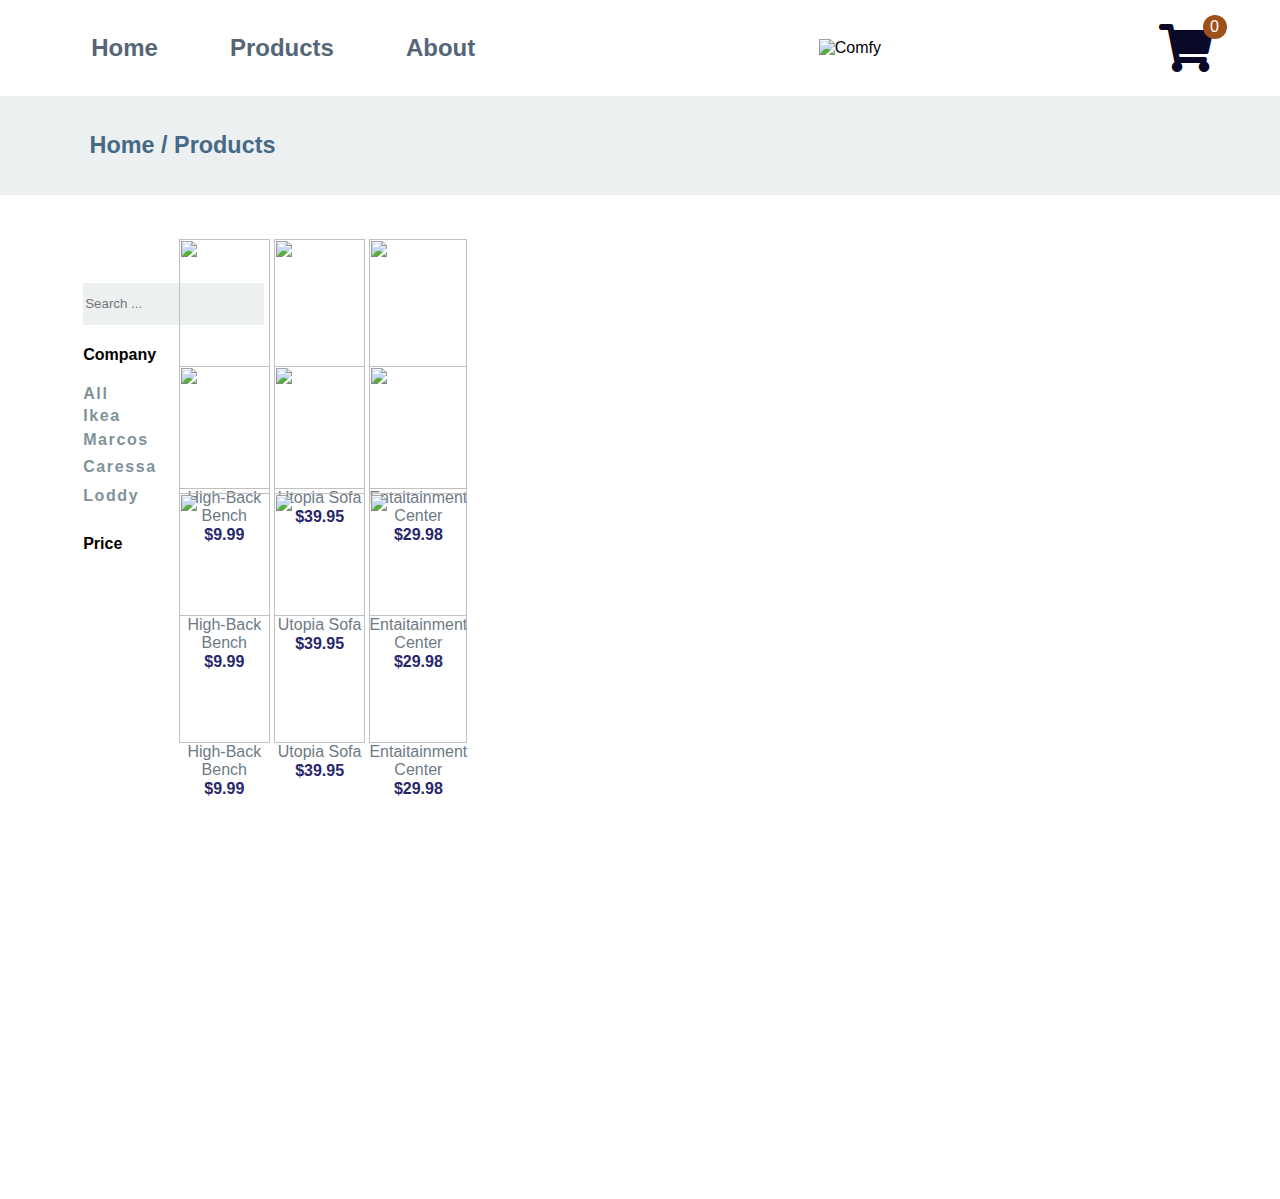
==== products.html @ f496fc7b "almost done" ====
<!DOCTYPE html>
<html lang="en">
<head>
    <meta charset="UTF-8">
    <meta http-equiv="X-UA-Compatible" content="IE=edge">
    <meta name="viewport" content="width=device-width, initial-scale=1.0">
    <title>Products | Comfy</title>
    <link  rel="stylesheet" href="./product.css"/>
    <link rel="stylesheet" href="https://cdnjs.cloudflare.com/ajax/libs/font-awesome/4.7.0/css/font-awesome.min.css">

<link rel="stylesheet" href="https://cdnjs.cloudflare.com/ajax/libs/font-awesome/5.14.0/css/all.min.css">
</head>
<body>
    <div class="main-product"></div>
    <div class="nav-bar" >
        <div class="nav">
            
          <button   class="toggle-nav">
        <i class="fas fa-bars">
        </i>
            </button> 
        <ul class="links">
            <li> <a href="index.html">Home</a>  </li>
            <li><a href="products.html">Products</a></li>
            <li><a href="About.html">About</a></li>


        </ul>
        </div>
        <image  src="https://vanilla-js-store.git lognetlify.app/images/logo-black.svg"class="logo"   alt="Comfy"/>
        <div class="cart">
            <button >
                <i href="" class="fa fa-shopping-cart" style="font-size:48px;color:rgb(10, 10, 40)"></i>
            </button>
           <span class="count">0</span>

        </div>
    </div>
    <div class="title">
                   <h3>Home / Products</h3>
      

    </div>
    <div class="products-container">

<div class="menu-container" >
<div class="menu-section" >
       <div class="menu-links">
        
    <ul >
        <form class="form-search">
            <input type="text" class="search-text" placeholder="Search ..." >
        </form>
        <h4>Company</h4>

        <li> <a href="products.html">All</a>  </li>
        <br>
        <li><a href="">Ikea</a></li>

        <li><a href="">Marcos</a></li>
        <li><a href="">Caressa</a></li>
        <li><a href="">Loddy</a></li>
        <h4>Price</h4>

    </ul>

    </div>
    
</div>
    
</div>
<div class="menu-container">
    <div class="second-section">
 
        <section class="featured-container">
           <div class="f-container">
         
               <div class="prod-container">
                   <div class="prod" >
                       <div class="container">
    
                   <img id="Ikea" class="prod-image img" src="./image/high-black.jpg">
                   <figcaption>High-Back Bench</figcaption>
                   <h4 class="price">$9.99</h4>
                       </div>
                   </div>
                       <div class="prod" >
                           <div class="container">
   
                   <img  id="Marcos"class="prod-image img" src="./image/utopia.jpg">
                      <figcaption>Utopia Sofa</figcaption>
                      <h4 class="price">$39.95</h4>
               </div>
           </div>
                   <div class="prod" >
                       <div class="container">
   
                   <img id="Ikea" class = "prod-image img"src="./image/entertain.jpg">
                   
                       <figcaption>Entaitainment Center</figcaption>
                       <h4 class="price">$29.98</h4>
                       </div>
                   </div>
           
               </div>
              
           </div>
        </section>
   </div>
   
   <div class="second-section">
    
       <section class="featured-container">
          <div class="f-container">
        
              <div class="prod-container">
                  <div class="prod" >
                      <div class="container">
   
                  <img id="Marcos" class="prod-image img" src="./image/high-black.jpg">
                  <figcaption>High-Back Bench</figcaption>
                  <h4 class="price">$9.99</h4>
                      </div>
                  </div>
                      <div class="prod" >
                          <div class="container">
   
                  <img class="prod-image img" src="./image/utopia.jpg">
                     <figcaption>Utopia Sofa</figcaption>
                     <h4 class="price">$39.95</h4>
              </div>
          </div>
                  <div class="prod" >
                      <div class="container">
   
                  <img  class = "prod-image img"src="./image/entertain.jpg">
                  
                      <figcaption>Entaitainment Center</figcaption>
                      <h4 class="price">$29.98</h4>
                      </div>
                  </div>
          
              </div>
             
          </div>
       </section>
   </div>
   <div class="second-section">
    
       <section class="featured-container">
          <div class="f-container">
        
              <div class="prod-container">
                  <div class="prod" >
                      <div class="container">
   
                  <img class="prod-image img" src="./image/high-black.jpg">
                  <figcaption>High-Back Bench</figcaption>
                  <h4 class="price">$9.99</h4>
                      </div>
                  </div>
                      <div class="prod" >
                          <div class="container">
   
                  <img class="prod-image img" src="./image/utopia.jpg">
                     <figcaption>Utopia Sofa</figcaption>
                     <h4 class="price">$39.95</h4>
              </div>
          </div>
                  <div class="prod" >
                      <div class="container">
   
                  <img  class = "prod-image img"src="./image/entertain.jpg">
                  
                      <figcaption>Entaitainment Center</figcaption>
                      <h4 class="price">$29.98</h4>
                      </div>
                  </div>
          
              </div>
             
          </div>
       </section>
   </div>
</div>
    </div>
    
     </body>
     </html>
---- product.css ----
body{
    margin-top: 0%;
    margin-bottom: 0%;
    margin-left: 0%;
    margin-right: 0%;
    font-family: -apple-system, BlinkMacSystemFont, 'Segoe UI', Roboto, Oxygen, Ubuntu, Cantarell, 'Open Sans', 'Helvetica Neue', sans-serif;

}


.nav-bar{
    text-decoration: none;
    position: relative;
    margin-left: 4%;
    margin-bottom: 0%;
    height: 6rem;
    background: transparent;
    background-image: inherit;
    display: flex;
    align-items: center;

}

.navbar {
    height: 6rem;
    display: flex;
    align-items: center;
    justify-content: center;
    background: transparent;
}
@media screen and (min-width: 800px){
.nav {
    position: relative;
}
}



@media screen and (min-width: 800px){
.logo {
    position: absolute;
    top: 50%;
    left: 65%;
    transform: translate(-50%, -50%);
}
}
.nav{
    width: 90vw;
    display:flex;
        justify-content: space-between;
    align-items: center;
}

ul{
    float: left;
    text-decoration: none;
    display:inline-flex;
}

li{
    text-decoration: none;
    padding-right: 30%;
    display:inline-flex;
    font-size: x-large;
    margin: 0%;
    margin-bottom: 0%;
    color: rgb(218, 226, 232);

    
}
a{
    color: rgb(84, 102, 119);
}
button{
    background: transparent;
    border: transparent;
}
.cart{
    background: transparent;
    border-color: transparent;
    right: 5%;
    position: absolute;


}




.count{
    position: absolute;
    border-radius: 50%;
    top: -0.5rem;
    right: -0.5rem;
    width: 1.5rem;
    height: 1.5rem;
    display: grid;
    background:rgb(157, 80, 28) ;
    place-items: center;
    color: white;
}
a{text-decoration: none;}
.featured-containter{
    height: 100vh;
    display: block;
    box-sizing: border-box;
    position: absolute;

}
.f-container{ 
width: 100%;
height: 20px;
display: block;

}

.featured{
    text-align: center;
    font-size: 50px;
    display: block;
    color: rgb(109, 122, 133);

}
.slash{
    color:rgb(157, 80, 28);
}
.prod-container{
width: 90%;
}
.prod-image{

width: 100%;
height: 250px;
margin-left:0%;
margin-right: 0%;
display: block;

}

.prod{
    
width: 100%;
margin-left:1.5%;
margin-right: 0%;

}
.prod-container{
    display:flex;
    margin-left:5%;
  margin-right: 5%;}

@media only screen and (max-width: 800px){.prod-container{
  display:flex;
  margin-left:5%;
margin-right: 5%;
position: relative;
height: 800px;
width: cover;
}
}
figure{
  display:block;
}
.price{
    margin-top: 1%;
    text-align: center;
    color: rgb(39, 39, 108);
}
figcaption{
    text-align: center;
    color: rgb(109, 122, 133);}


.container{

position: relative;
box-sizing: border-box;
}

.all-products {
    color: white;
    text-align: center;

}
.all-prod{
    background-color:rgb(157, 80, 28) ;
    padding: 1%;
    width: 20%;

    color: white;
  
}
a{
    text-decoration: none;
    font-weight: bolder;
}

@media screen and (min-width: 800px){.links{
    display: flex;
    font-size: 1.5rem;
    text-transform: capitalize;
}
}
.second-section{
    margin-bottom: 30%;
    margin-top: 5%;
}

@media only screen and (max-width: 1000px){.second-section{
    display:flex; 
  margin-left:5%;
margin-right: 5%;
position: relative;
height: 18 333330px;
width: cover;
}
}
.prod-image{

    width: 100%;
    height: 250px;
    margin-left:0%;
    margin-right: 2%;
    display: block;
    
    }

  
  
   .menu-section{
    margin-right: 5%;
    margin-top: 0%;
    display: block;
    margin-left: 1%;
    position: relative;

}
.products-container{
    display:inline-flex;
   position:absolute;
   margin-top: 0%;
}
.second-section{
    margin-left: 9%;
}

.menu-links{
    margin-left: 15%;
    height: 100vh;
    position: relative;
    margin-top: 17%;
}
.menu-links a{
  color: rgb(128, 146, 152);
margin-bottom: 15%;
font-size: medium;
font-family: Arial;
letter-spacing: 0.1rem;

}
.menu-links ul{
display: block;
height: 100vh;
margin-right: 10%;
}
.menu-container{
    margin-right: -10rem;
    display: block;
   padding: 0%;
}
.title{
    margin-bottom: 2%;
    background-color: rgb(237, 240, 241);
    padding-bottom: 1%;
    padding-top: 1%;
    padding-left: 7%;
    display: block;
    color: rgb(69, 105, 134);
    position: relative;
    font-size: 1.25rem;
}
.search-text{

    background-color: rgb(237, 240, 241);
    height: 2.5rem;
    border: none;

}
.form-search{
    border: none;
}
.toggle-nav:hover {
    background: hsl(21, 45%, 27%);
  }

.toggle-nav {
    color: white;
    width: 3.75rem;
    height: 2.25rem;
    display: flex;
    align-items: center;
    justify-content: center;
    font-size: 1.5rem;
    cursor: pointer;
    background: hsl(21, 62%, 45%);

    border-color: transparent;
    border-radius: 2rem;
    transition: all 0.3s linear;
}

@media screen and (min-width: 800px) {
    .nav {
      position: relative;
    }
    .logo {
      position: absolute;
      top: 50%;
      left: 65%;
      transform: translate(-50%, -50%);
    }
    .toggle-nav {
      display: none;
    }
    .links {
      display: flex;
      font-size: 1.5rem;
      text-transform: capitalize;
    }
    .nav-link {
      color: white;
      margin-right: 3rem;
      
      font-size: 1.25rem;
    }
    .nav-link:hover {
      color: hsl(21, 66%, 7%);
    }
  }
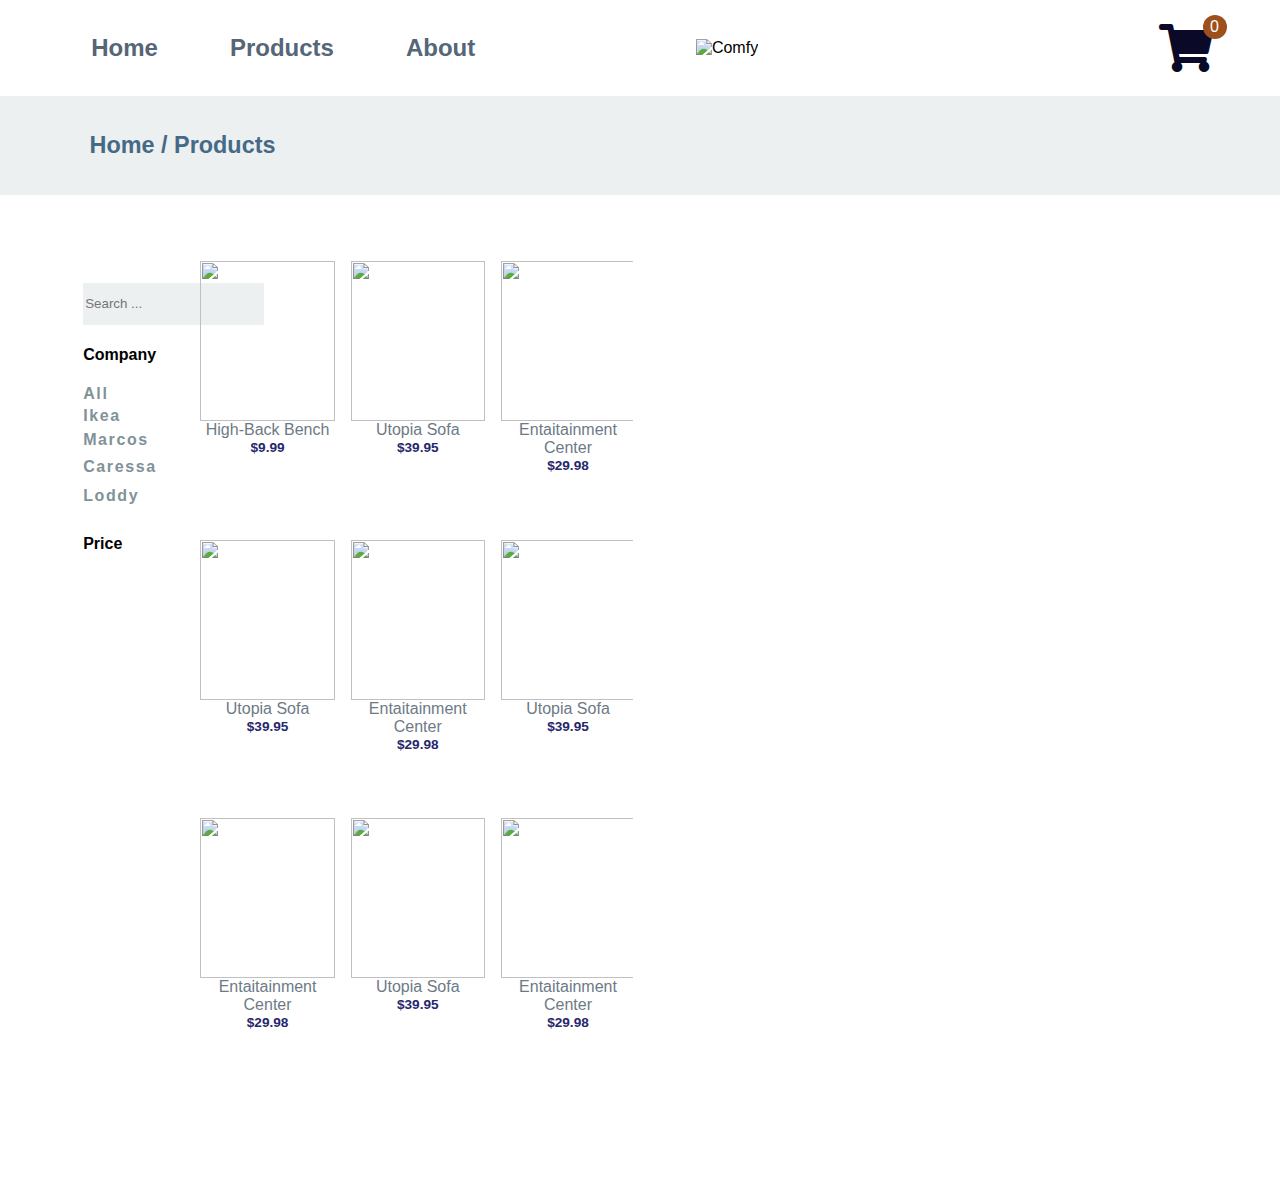
==== commit 334b4eba: "submission" ====
--- a/products.html
+++ b/products.html
@@ -6,7 +6,6 @@
     <meta name="viewport" content="width=device-width, initial-scale=1.0">
     <title>Products | Comfy</title>
     <link  rel="stylesheet" href="./product.css"/>
-    <link rel="stylesheet" href="https://cdnjs.cloudflare.com/ajax/libs/font-awesome/4.7.0/css/font-awesome.min.css">
 
 <link rel="stylesheet" href="https://cdnjs.cloudflare.com/ajax/libs/font-awesome/5.14.0/css/all.min.css">
 </head>
@@ -27,7 +26,7 @@
 
         </ul>
         </div>
-        <image  src="https://vanilla-js-store.git lognetlify.app/images/logo-black.svg"class="logo"   alt="Comfy"/>
+        <image  src="https://vanilla-js-store.netlify.app/images/logo-black.svg"class="logo"   alt="Comfy"/>
         <div class="cart">
             <button >
                 <i href="" class="fa fa-shopping-cart" style="font-size:48px;color:rgb(10, 10, 40)"></i>
@@ -41,25 +40,25 @@
       
 
     </div>
-    <div class="products-container">
-
-<div class="menu-container" >
-<div class="menu-section" >
+ <div class="products-container">
+
+    <div class="menu-container" >
+      <div class="menu-section" >
        <div class="menu-links">
         
     <ul >
         <form class="form-search">
-            <input type="text" class="search-text" placeholder="Search ..." >
+            <input type="text" id="search-box" class="search-text" placeholder="Search ..." >
         </form>
         <h4>Company</h4>
 
-        <li> <a href="products.html">All</a>  </li>
+        <li> <a class="" href="products.html">All</a>  </li>
         <br>
-        <li><a href="">Ikea</a></li>
-
-        <li><a href="">Marcos</a></li>
-        <li><a href="">Caressa</a></li>
-        <li><a href="">Loddy</a></li>
+        <li><a href="" onclick="filterSelection('Ikea')" id="Ikea">Ikea</a></li>
+
+        <li><a href="" onclick="filterSelection('Marcos')"  id="Marcos">Marcos</a></li>
+        <li><a href=""  onclick="filterSelection('Caressa')" id="Caressa">Caressa</a></li>
+        <li><a href="" id="Loddy" onclick="filterSelection('Loddy')">Loddy</a></li>
         <h4>Price</h4>
 
     </ul>
@@ -70,120 +69,197 @@
     
 </div>
 <div class="menu-container">
-    <div class="second-section">
- 
-        <section class="featured-container">
-           <div class="f-container">
-         
-               <div class="prod-container">
-                   <div class="prod" >
-                       <div class="container">
-    
-                   <img id="Ikea" class="prod-image img" src="./image/high-black.jpg">
-                   <figcaption>High-Back Bench</figcaption>
-                   <h4 class="price">$9.99</h4>
-                       </div>
-                   </div>
-                       <div class="prod" >
-                           <div class="container">
-   
-                   <img  id="Marcos"class="prod-image img" src="./image/utopia.jpg">
-                      <figcaption>Utopia Sofa</figcaption>
-                      <h4 class="price">$39.95</h4>
-               </div>
-           </div>
-                   <div class="prod" >
-                       <div class="container">
-   
-                   <img id="Ikea" class = "prod-image img"src="./image/entertain.jpg">
-                   
-                       <figcaption>Entaitainment Center</figcaption>
-                       <h4 class="price">$29.98</h4>
-                       </div>
-                   </div>
-           
-               </div>
-              
-           </div>
-        </section>
-   </div>
-   
-   <div class="second-section">
-    
-       <section class="featured-container">
-          <div class="f-container">
+  <section class="featured-container">
+    <div class="f-container">
+  
+        <div class="prod-container">
+            <figure class="prod" >
+                <div class="container" data-title="Ikea">
+
+            <img class="prod-image img" src="./image/high-black.jpg">
+            <div class="product-icons">
+                <a href="products.html" class="product-icon">
+                  <i class="fas fa-search"></i>
+                </a>
+                <button class="cart-btn product-icon" >
+                  <i class="fas fa-shopping-cart"></i>
+                </button>
+              </div>
+            <figcaption>High-Back Bench</figcaption>
+            <h4 class="price">$9.99</h4>
+                </div>
+        </figure>
+                <figure class="prod" >
+                    <div class="container" data-title="Ikea">
+
+            <img class="prod-image img" src="./image/utopia.jpg">
+            <div class="product-icons">
+                <a href="products.html" class="product-icon">
+                  <i class="fas fa-search"></i>
+                </a>
+                <button class="cart-btn product-icon" >
+                  <i class="fas fa-shopping-cart"></i>
+                </button>
+              </div>  
+            <figcaption>Utopia Sofa</figcaption>
+               <h4 class="price">$39.95</h4>
+        </div>
+        </figure>
+            <figure class="prod" >
+                <div class="container" data-title="Ikea">
+
+            <img  class = "prod-image img"src="./image/entertain.jpg">
+            <div class="product-icons">
+                <a href="products.html" class="product-icon">
+                  <i class="fas fa-search"></i>
+                </a>
+                <button class="cart-btn product-icon" >
+                  <i class="fas fa-shopping-cart"></i>
+                </button>
+              </div>
+                <figcaption>Entaitainment Center</figcaption>
+                <h4 class="price">$29.98</h4>
+                </div>
+        </figure>
+    
+
+        <figure class="prod" >
+          <div class="container" data-title="Marcos">
+
+  <img class="prod-image img" src="./image/utopia.jpg">
+  <div class="product-icons">
+      <a href="products.html" class="product-icon">
+        <i class="fas fa-search"></i>
+      </a>
+      <button class="cart-btn product-icon" >
+        <i class="fas fa-shopping-cart"></i>
+      </button>
+    </div>  
+  <figcaption>Utopia Sofa</figcaption>
+     <h4 class="price">$39.95</h4>
+</div>
+</figure>
+  <figure class="prod" >
+      <div class="container" data-title="Marcos">
+
+  <img  class = "prod-image img"src="./image/entertain.jpg">
+  <div class="product-icons">
+      <a href="products.html" class="product-icon">
+        <i class="fas fa-search"></i>
+      </a>
+      <button class="cart-btn product-icon" >
+        <i class="fas fa-shopping-cart"></i>
+      </button>
+    </div>
+      <figcaption>Entaitainment Center</figcaption>
+      <h4 class="price">$29.98</h4>
+      </div>
+</figure>
+<figure class="prod" >
+  <div class="container" data-title="Marcos">
+
+<img class="prod-image img" src="./image/utopia.jpg">
+<div class="product-icons">
+<a href="products.html" class="product-icon">
+<i class="fas fa-search"></i>
+</a>
+<button class="cart-btn product-icon" >
+<i class="fas fa-shopping-cart"></i>
+</button>
+</div>  
+<figcaption>Utopia Sofa</figcaption>
+<h4 class="price">$39.95</h4>
+</div>
+</figure>
+
+<figure class="prod" >
+<div class="container" data-title="Caressa">
+
+<img  class = "prod-image img"src="./image/entertain.jpg">
+<div class="product-icons">
+<a href="products.html" class="product-icon">
+<i class="fas fa-search"></i>
+</a>
+<button class="cart-btn product-icon" >
+<i class="fas fa-shopping-cart"></i>
+</button>
+</div>
+<figcaption>Entaitainment Center</figcaption>
+<h4 class="price">$29.98</h4>
+</div>
+</figure>
+
+<figure class="prod" >
+  <div class="container" data-title="Caressa">
+
+<img class="prod-image img" src="./image/utopia.jpg">
+<div class="product-icons">
+<a href="products.html" class="product-icon">
+<i class="fas fa-search"></i>
+</a>
+<button class="cart-btn product-icon" >
+<i class="fas fa-shopping-cart"></i>
+</button>
+</div>  
+<figcaption>Utopia Sofa</figcaption>
+<h4 class="price">$39.95</h4>
+</div>
+</figure>
+
+
+<figure class="prod" >
+<div class="container" data-title="Caressa">
+
+<img   class = "prod-image img"src="./image/entertain.jpg">
+<div class="product-icons">
+<a href="products.html" class="product-icon">
+<i class="fas fa-search"></i>
+</a>
+<button class="cart-btn product-icon" >
+<i class="fas fa-shopping-cart"></i>
+</button>
+</div>
+<figcaption>Entaitainment Center</figcaption>
+<h4 class="price">$29.98</h4>
+</div>
+</figure>
+
+        </div>
         
-              <div class="prod-container">
-                  <div class="prod" >
-                      <div class="container">
-   
-                  <img id="Marcos" class="prod-image img" src="./image/high-black.jpg">
-                  <figcaption>High-Back Bench</figcaption>
-                  <h4 class="price">$9.99</h4>
-                      </div>
-                  </div>
-                      <div class="prod" >
-                          <div class="container">
-   
-                  <img class="prod-image img" src="./image/utopia.jpg">
-                     <figcaption>Utopia Sofa</figcaption>
-                     <h4 class="price">$39.95</h4>
-              </div>
-          </div>
-                  <div class="prod" >
-                      <div class="container">
-   
-                  <img  class = "prod-image img"src="./image/entertain.jpg">
-                  
-                      <figcaption>Entaitainment Center</figcaption>
-                      <h4 class="price">$29.98</h4>
-                      </div>
-                  </div>
+    </div>
+ </section>
+    </div>
+    </div>
+    
+    <script>
+
+      let searchBox = document.querySelector('#search-box');
+      let images = document.querySelectorAll('  .menu-links .prod, .container');
+      searchBox.oninput = () =>{
+         images.forEach(hide => hide.style.display = 'none');
+         let value = searchBox.value;
+         images.forEach(filter =>{
+            let title = filter.getAttribute('data-title');
+            if(value == title){
+               filter.style.display = 'block';
+             
+             
+               
+            }
+            if(searchBox.value == ''){
+               filter.style.display = 'inline';
+               filter.style.position='relative';
+               filter.style.left = '2px';
+               filter.style.top = '2px';
+               
+             
+            }
           
-              </div>
-             
-          </div>
-       </section>
-   </div>
-   <div class="second-section">
-    
-       <section class="featured-container">
-          <div class="f-container">
-        
-              <div class="prod-container">
-                  <div class="prod" >
-                      <div class="container">
-   
-                  <img class="prod-image img" src="./image/high-black.jpg">
-                  <figcaption>High-Back Bench</figcaption>
-                  <h4 class="price">$9.99</h4>
-                      </div>
-                  </div>
-                      <div class="prod" >
-                          <div class="container">
-   
-                  <img class="prod-image img" src="./image/utopia.jpg">
-                     <figcaption>Utopia Sofa</figcaption>
-                     <h4 class="price">$39.95</h4>
-              </div>
-          </div>
-                  <div class="prod" >
-                      <div class="container">
-   
-                  <img  class = "prod-image img"src="./image/entertain.jpg">
-                  
-                      <figcaption>Entaitainment Center</figcaption>
-                      <h4 class="price">$29.98</h4>
-                      </div>
-                  </div>
-          
-              </div>
-             
-          </div>
-       </section>
-   </div>
-</div>
-    </div>
-    
+         });
+      };
+
+     
+      </script>
+      
      </body>
      </html>--- a/product.css
+++ b/product.css
@@ -144,10 +144,15 @@
 margin-right: 0%;
 
 }
+.div{
+  display: block;
+}
 .prod-container{
     display:flex;
     margin-left:5%;
-  margin-right: 5%;}
+  margin-right: 5%;
+
+}
 
 @media only screen and (max-width: 800px){.prod-container{
   display:flex;
@@ -168,7 +173,8 @@
 }
 figcaption{
     text-align: center;
-    color: rgb(109, 122, 133);}
+    color: rgb(109, 122, 133);
+  }
 
 
 .container{
@@ -201,10 +207,7 @@
     text-transform: capitalize;
 }
 }
-.second-section{
-    margin-bottom: 30%;
-    margin-top: 5%;
-}
+
 
 @media only screen and (max-width: 1000px){.second-section{
     display:flex; 
@@ -221,8 +224,7 @@
     height: 250px;
     margin-left:0%;
     margin-right: 2%;
-    display: block;
-    
+ 
     }
 
   
@@ -337,4 +339,205 @@
       color: hsl(21, 66%, 7%);
     }
   }
- +
+  
+  .product-icon {
+    width: 2.25rem;
+    height: 2.25rem;
+    background:hsl(21, 66%, 37%);
+    color: white;
+    display: grid;
+    place-items: center;
+    border-radius: 50%;
+    transition: all 0.3s linear;
+    cursor: pointer;
+    font-size: 1rem;
+    border-color: transparent;
+    margin: 0 0.5rem;
+  }
+  .product-icon:hover {
+    background: hsl(21, 68%, 60%);
+  }
+  .product-icons {
+    position: absolute;
+    top: 50%;
+    left: 50%;
+    transform: translate(-50%, -50%);
+    opacity: 0;
+    display: flex;
+    transition: all 0.3s linear;
+  }
+
+  .container:hover .product-icons {
+    opacity: 1;
+  }@media screen and (max-width: 1000px){.logo{
+    margin-left: 10%;
+    }
+    }
+    
+    @media screen and (max-width: 800px){.cart{
+        position: fixed;
+    }
+    }
+    
+     .toogle-nav, .fa-bars{
+        display: none;
+        visibility: hidden;
+    }
+    @media screen and (max-width: 800px) { li{
+        display: none;
+      visibility: hidden;
+      
+    
+    }
+    }
+    
+    @media screen and (max-width: 800px) { .toogle-nav,.fa-bars{
+        display:block;
+        size: 50%;
+        visibility:visible;
+    
+    
+    }
+    } 
+  
+  .product-icon {
+    width: 2.25rem;
+    height: 2.25rem;
+    background:hsl(21, 66%, 37%);
+    color: white;
+    display: grid;
+    place-items: center;
+    border-radius: 50%;
+    transition: all 0.3s linear;
+    cursor: pointer;
+    font-size: 1rem;
+    border-color: transparent;
+    margin: 0 0.5rem;
+  }
+  .product-icon:hover {
+    background: hsl(21, 68%, 60%);
+  }
+  .product-icons {
+    position: absolute;
+    top: 50%;
+    left: 50%;
+    transform: translate(-50%, -50%);
+    opacity: 0;
+    display: flex;
+    transition: all 0.3s linear;
+  }
+
+  .container:hover .product-icons {
+    opacity: 1;
+  }@media screen and (max-width: 1000px){.logo{
+    margin-left: 20%;
+    }
+    }
+    
+    @media screen and (max-width: 800px){.cart{
+        position: fixed;
+    }
+    }
+    
+     .toogle-nav, .fa-bars{
+        display: none;
+        visibility: hidden;
+    }
+    @media screen and (max-width: 800px) { li{
+        display: none;
+      visibility: hidden;
+      
+    
+    }
+    }
+    
+    @media screen and (max-width: 800px) { .toogle-nav,.fa-bars{
+        display:block;
+        size: 50%;
+        visibility:visible;
+    
+    
+    }
+    } .logo{
+        position: absolute;
+        margin-top: 0%;
+        transform: translate(-50%, -50%);
+        left: 55%;
+        top: 50%;
+        
+    
+    
+    }
+    @media screen and (max-width: 1000px){.logo{
+    margin-left: 10%;
+    }
+    }
+
+
+   
+
+   figure{
+    display: block;
+   }
+   .container{
+    display: grid;
+   }
+ 
+   .prod-container{
+    position: flex;
+    margin-left: 15%;
+    margin-top: 5%;
+    flex-wrap: wrap;
+    overflow: hidden;
+   }
+   .prod-image {
+    height: 15rem;
+    object-fit: cover;
+flex-wrap: wrap;  }
+
+  @media only screen and (max-width: 1000px){.prod-container{
+    display:block;
+    margin-left:5%;
+  margin-right: 5%;
+  position: relative;
+  height: 800px;
+  width: cover;
+  margin-left: 25%;
+
+  }
+  }
+
+  @media only screen and (max-width: 1000px){.menu-section{
+    display:block;
+
+  position: relative;
+  height: 80px;
+  width: cover;
+  }
+  }
+
+  @media screen and (min-width: 992px) {
+    .prod-container {
+      display: grid;
+      grid-template-columns: repeat(2, 1fr);
+      gap: 1rem;
+    }
+    .prod-container .prod-image {
+      height: 10rem;
+    }
+  
+    .prod-container .price {
+      font-size: 0.85rem;
+    }
+  }
+  @media screen and (min-width: 1170px) {
+    .prod-container {
+      grid-template-columns: repeat(3, 1fr);
+    }
+  }
+
+
+  *{
+    transition: all 0.2s linear;
+  }